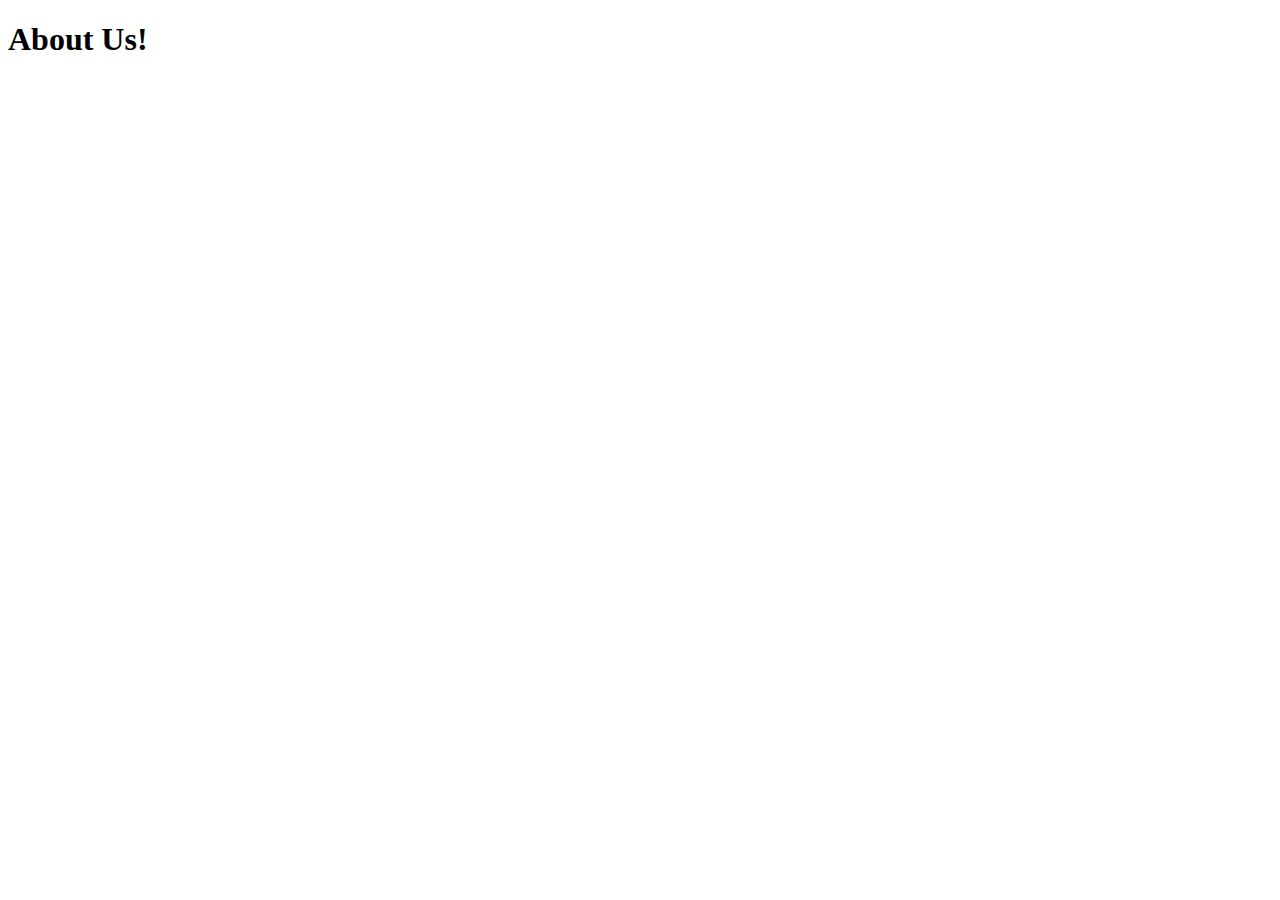
==== web/about-us.html @ 68645596 "Initial commit" ====
<!DOCTYPE html>
<html>
<head>
    <meta charset='utf-8'>
    <meta http-equiv='X-UA-Compatible' content='IE=edge'>
    <title>ACE-AI | AI Based Career Counselling</title>
    <meta name='viewport' content='width=device-width, initial-scale=1'>
    <link rel='stylesheet' type='text/css' media='screen' href='main.css'>
    <script src='main.js'></script>
</head>
<body>
    <h1>About Us!</h1>
</body>
</html>
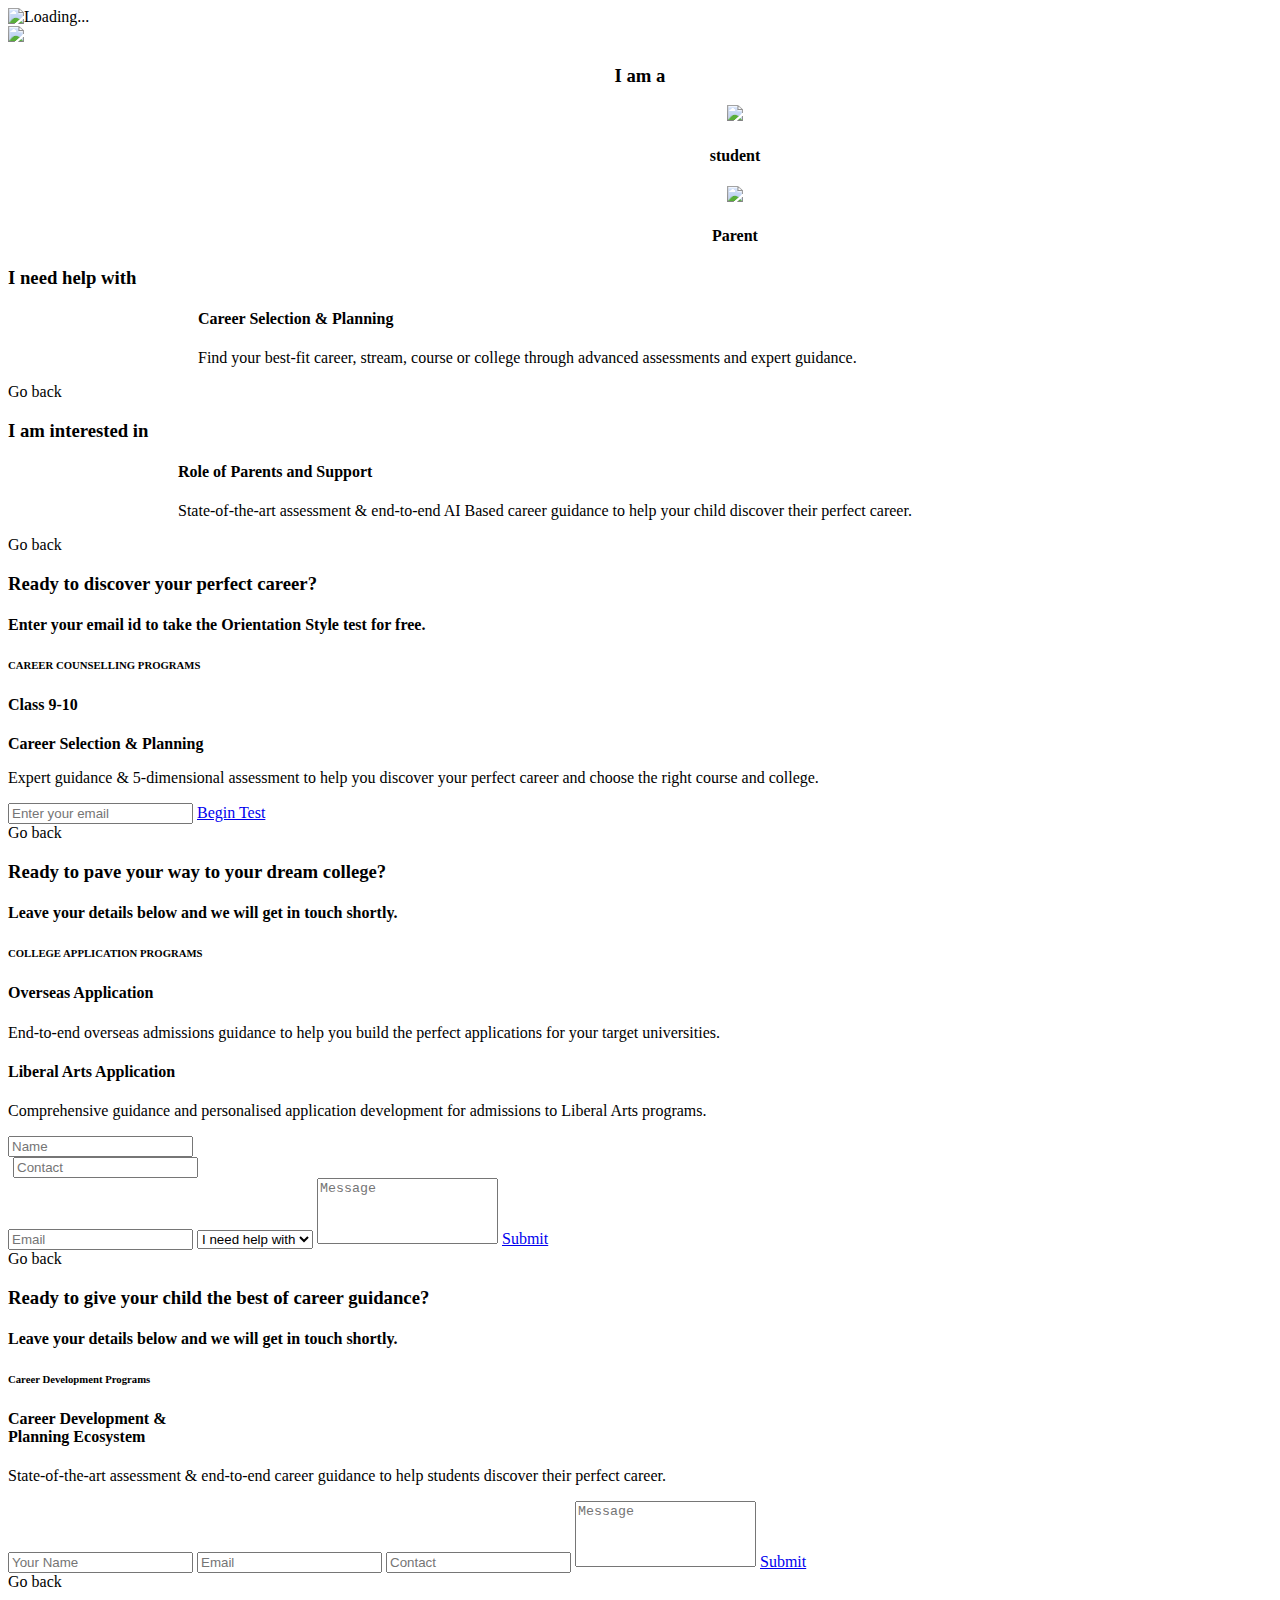
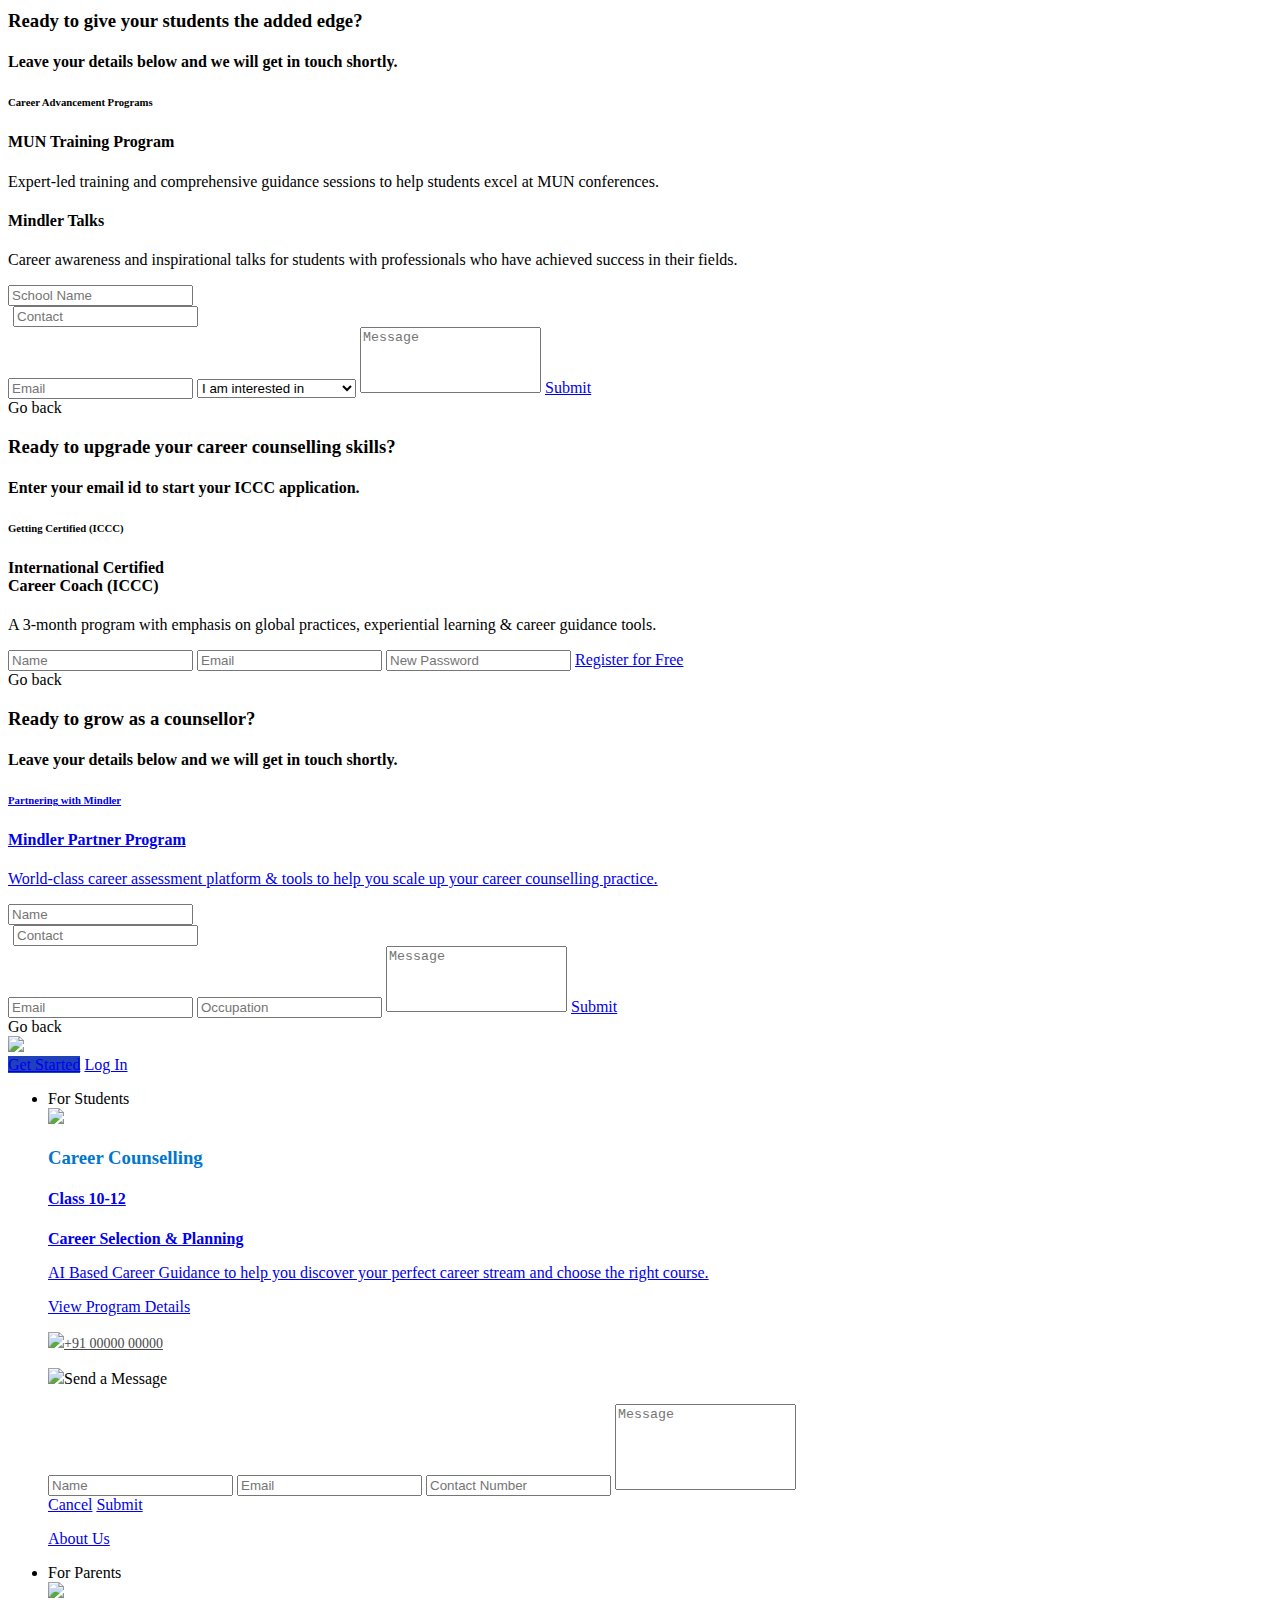
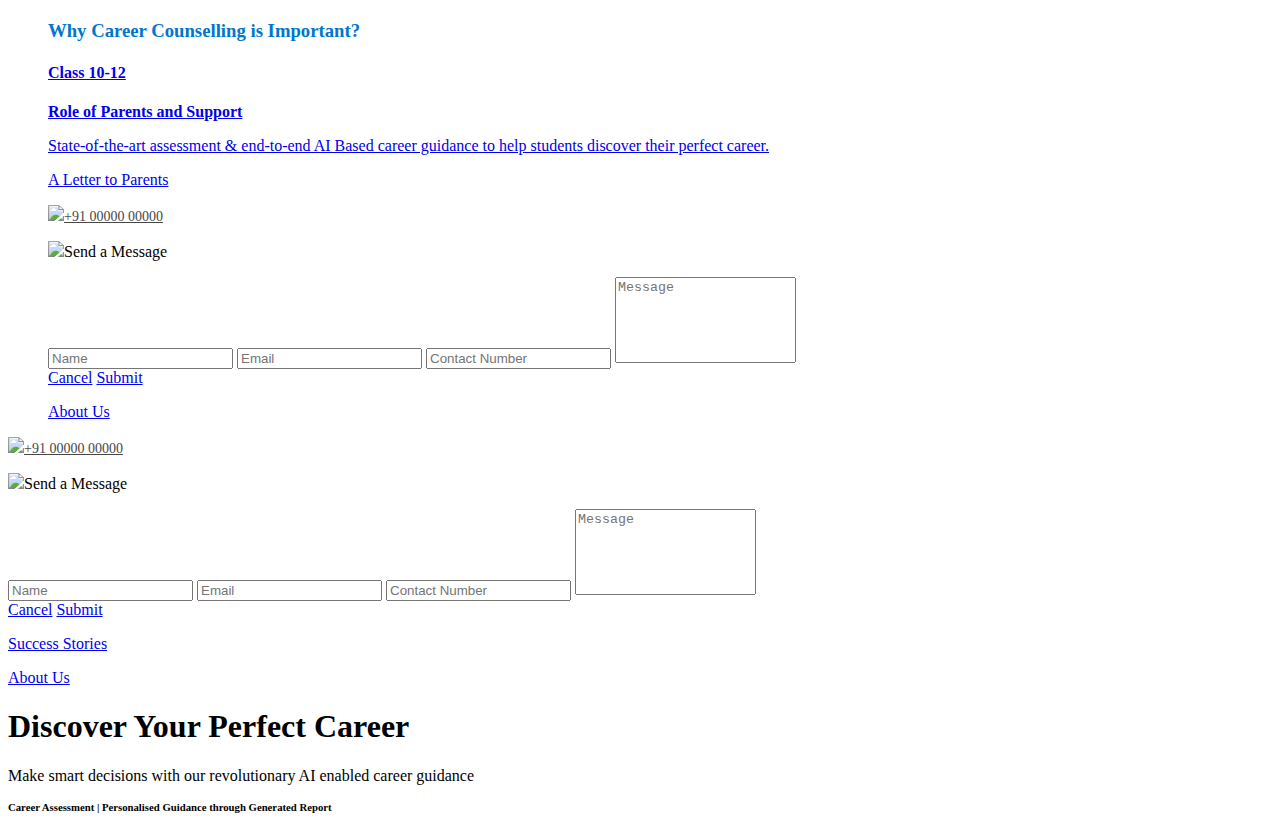
==== commit 67d5aea1: "Initial commit" ====
--- a/web/about-us.html
+++ b/web/about-us.html
@@ -6,9 +6,533 @@
     <title>ACE-AI | AI Based Career Counselling</title>
     <meta name='viewport' content='width=device-width, initial-scale=1'>
     <link rel='stylesheet' type='text/css' media='screen' href='main.css'>
+    <link rel="stylesheet" href="./assets/css/global-plugins.css">
+    <link rel="apple-touch-icon" sizes="72x72" href="./images/Mission.png">
+    <link rel="icon" type="image/png" sizes="32x32" href="./images/Mission.png">
+    <link rel="icon" type="image/png" sizes="16x16" href="./images/Mission.png">
+    <link href="./assets/css/my-styles.css" rel="stylesheet">
+    <link href="./assets/css/my-media.css" rel="stylesheet">
+    <link href="./assets/css/lightslider.css" rel="stylesheet">
+    <link href="./assets/css/revamp.css" rel="stylesheet">
+    <script src="https://code.jquery.com/jquery-3.6.0.min.js"></script>
+    <link href="./assets/css/chatbot.css" rel="stylesheet">
     <script src='main.js'></script>
 </head>
 <body>
-    <h1>About Us!</h1>
+    <noscript><iframe src="https://www.googletagmanager.com/ns.html?id=GTM-WPLTG3F"
+        height="0" width="0" style="display:none;visibility:hidden"></iframe></noscript>
+         <!-- End Google Tag Manager (noscript) -->
+         <div class="overlay-box" style="display: none"><img src="./images/loader.gif" loading="lazy" /></div> 
+           <section id="preloader"> 
+             <div class="loader" id="loader"> 
+               <img src="./images/loader.gif" alt="Loading..." /> 
+             </div> 
+           </section>
+         <div class="user-block-main">
+             <span class="user-close"> <img src="./icons/close.png"></span>
+             <div class="user-block">
+                 <div class="set-item display" style="text-align: center;">
+                     <h3>I am a</h3>
+                     <div class="row" style="margin-left: 190px;">
+                         <div class="col-sm-4">
+                             <div class="user-selection zoom for-school" id="school-step-one">
+                                 <div class="img-sec"><img src="./icons/student.png" loading="lazy"></div>
+                                 <h4>student</h4>
+                             </div>
+                         </div>
+                         <div class="col-sm-4">
+                             <div class="user-selection zoom for-institution" id="institution-step-one">
+                                 <div class="img-sec"> <img src="./icons/parent.png"></div>
+                                 <h4>Parent</h4>
+                             </div>
+                         </div>
+                     </div>
+                 </div>
+                 <div class="set-item school-selection" id="school-step-two">
+                     <h3>I need help with</h3>
+                     <div class="row">
+                         <div class="col-sm-6" style="margin-left: 190px;">
+                             <div class="user-selection zoom for-counselling" onclick="googleEvent('Email Only Signup','Homepage','Student: Career Selection & Planning','')" id="step-email-signup">
+                                 <h4>Career Selection & Planning</h4>
+                                 <p> Find your best-fit career, stream, course or college through advanced assessments and expert guidance.
+                                 </p>
+                             </div>
+                         </div>
+                         
+                     </div>
+                     <a class="back to-main"><i class="fa fa-angle-left"></i>Go back</a>
+                 </div>
+                 <div class="set-item institution-selection" id="institution-step-two">
+                     <h3>I am interested in</h3>
+                     <div class="row" >
+                         <div class="col-sm-6" style="margin-left: 170px;">
+                             <div class="user-selection zoom" id="step-form-cdp" onclick="googleEvent('Query Submitted','Homepage','Institution: Career Development Program','')">
+                                 <h4>Role of Parents and Support</h4>
+                                 <p>
+                                     State-of-the-art assessment & end-to-end AI Based career guidance to help your child discover their perfect career.
+                                 </p>
+                             </div>
+                         </div>
+                         
+                     </div>
+                     <a class="back to-main"><i class="fa fa-angle-left"></i>Go back</a>
+                 </div>
+                 
+                 <!-- school  -->
+                 <div class="set-item " id="step-email-signup-section">
+                     <h3 class="title">Ready to discover your perfect career? </h3>
+                     <h4 class="title">Enter your email id to take the Orientation Style test for free.</h4>
+                     <div class="form-with-content form-bg">
+                         <div class="item content">
+                             <div>
+                                 <h6>CAREER COUNSELLING PROGRAMS</h6>
+                                 
+                                 <div class="products-details">
+                                     <h4>Class 9-10</h4>
+                                     <strong>Career Selection &amp; Planning</strong>
+                                     <p>Expert guidance &amp; 5-dimensional assessment to help you discover your perfect career and choose the right course and college.
+                                     </p>
+                                 </div>
+                                 
+                             </div>
+                         </div>
+                         <div class="item form-box ">
+                             <div class="form-display">
+                                 <input type="email" data-source="Email Only" data-source-medium="Website" data-source-content="" data-source-description="Header" class="form-control" name="email" placeholder="Enter your email">
+                                 <a href="#" onclick="googleEvent('Email Only Signup', 'Homepage','Get Started: Career Selection & Planning','');" class="btn-action btn-secondry">Begin Test</a>
+                             </div>
+                             <div class="thankyou-display" style="display: none;">
+                                 <p style="font-weight:600">Thank you for contacting us!</p>
+                                 <p>One of our team members will respond in 2 working days to resolve your query. If your query is urgent, you can alternatively call our career helpline.</p>
+                             </div>
+                         </div>
+                     </div>
+                     <a class="back to-school-main"><i class="fa fa-angle-left"></i>Go back</a>
+                 </div>
+                 <div class="set-item " id="step-form-section-student">
+                     <h3 class="title">Ready to pave your way to your dream college? </h3>
+                     <h4 class="title">Leave your details below and we will get in touch shortly.</h4>
+                     <div class="form-with-content form-bg">
+                         <div class="item content">
+                             <div>
+                                 <h6>COLLEGE APPLICATION PROGRAMS</h6>
+                                 <div class="products-details">
+                                     <h4>Overseas Application</h4>
+                                     <p>End-to-end overseas admissions guidance to help you build the perfect applications for your target universities.
+                                     </p>
+                                 </div>
+                                 <div class="products-details">
+                                     <h4>Liberal Arts Application
+                                     </h4>
+                                     <p>Comprehensive guidance and personalised application development for admissions to Liberal Arts programs.
+                                     </p>
+                                 </div>
+                             </div>
+                         </div>
+                         <div class="item form-box ">
+                             <div class="form-display">
+                                 <form id="liberal-art-help-form">
+                                     <div class="row">
+                                         <div class="col-md-6" style="padding-right:5px">
+                                             <input class="form-control text-cap" name="name" type="text" placeholder="Name">
+                                         </div>
+                                         <div class="col-md-6" style="padding-left:5px">
+                                             <input class="form-control" type="text" name="contact" placeholder="Contact">
+                                         </div>
+                                     </div>
+                                     <input class="form-control" type="email" name="email" placeholder="Email">
+                                     <select class="form-control" name="helpFor">
+                                <option disabled selected>I need help with</option>
+                                <option value="All">All</option>
+                                <option value="Overseas">Overseas</option>
+                                <option value="Liberal Arts">Liberal Arts</option>
+                                <option value="Other">Other</option>
+                             </select>
+                                     <textarea class="form-control" name="comment" placeholder="Message" style="height:60px; resize: none"></textarea>
+                                     <a href="#" onclick="googleEvent('Email Only Signup', 'Homepage','Get Started: College Applications','');" class="btn-action btn-secondry">Submit</a>
+                                 </form>
+                             </div>
+                             <div class="thankyou-display" style="display: none;">
+                                 <p style="font-weight:600">Thank you for contacting us!</p>
+                                 <p>One of our team members will respond in 3-4 working days to resolve your query. If your query is urgent, you can alternatively call our career helpline.</p>
+                             </div>
+                         </div>
+                     </div>
+                     <a class="back to-school-main"><i class="fa fa-angle-left"></i>Go back</a>
+                 </div>
+                 <!-- school  -->
+                 <!-- institution- -->
+                 <div class="set-item " id="step-form-section-cdp">
+                     <h3 class="title">Ready to give your child the best of career guidance? </h3>
+                     <h4 class="title">Leave your details below and we will get in touch shortly. </h4>
+                     <div class="form-with-content form-bg">
+                         <div class="item content">
+                             <div>
+                                 <h6>Career Development Programs</h6>
+                                 <div class="products-details">
+                                     <h4>Career Development & <br> Planning Ecosystem
+                                     </h4>
+                                     <p>State-of-the-art assessment & end-to-end career guidance to help students discover their perfect career.
+                                     </p>
+                                 </div>
+                             </div>
+                         </div>
+                         <div class="item form-box ">
+                             <div class="form-display">
+                                 <form id="career-developement-programs">
+                                     <input class="form-control text-cap" name="school" type="text" placeholder="Your Name">
+                                     <input class="form-control" name="email" type="email" placeholder="Email">
+                                     <input class="form-control" name="mobile" type="text" placeholder="Contact">
+                                     <textarea class="form-control" name="message" placeholder="Message" style="height:60px; resize: none"></textarea>
+                                     <a href="#" class="btn-action btn-secondry" onclick="googleEvent('Email Only Signup', 'Homepage','Institution: Career Development Program','');">Submit</a>
+                                 </form>
+                             </div>
+                             <div class="thankyou-display" style="display: none;">
+                                 <p style="font-weight:600">Thank you for contacting us!</p>
+                                 <p>One of our team members will respond in 2 working days to resolve your query. If your query is urgent, you can alternatively call our career helpline.</p>
+                             </div>
+                         </div>
+                     </div>
+                     <a class="back to-institution-main"><i class="fa fa-angle-left"></i>Go back</a>
+                 </div>
+                 <div class="set-item " id="step-form-section-cap">
+                     <h3 class="title">Ready to give your students the added edge? </h3>
+                     <h4 class="title">Leave your details below and we will get in touch shortly. </h4>
+                     <div class="form-with-content form-bg">
+                         <div class="item content">
+                             <div>
+                                 <h6>Career Advancement Programs</h6>
+                                 <div class="products-details">
+                                     <h4>MUN Training Program
+                                     </h4>
+                                     <p>Expert-led training and comprehensive guidance sessions to help students excel at MUN conferences.
+                                     </p>
+                                 </div>
+                                 <div class="products-details">
+                                     <h4>Mindler Talks
+                                     </h4>
+                                     <p>Career awareness and inspirational talks for students with professionals who have achieved success in their fields.
+                                     </p>
+                                 </div>
+                             </div>
+                         </div>
+                         <div class="item form-box ">
+                             <div class="form-display">
+                                 <form id="career-advancement-programs">
+                                     <div class="row">
+                                         <div class="col-md-6" style="padding-right:5px">
+                                             <input class="form-control text-cap" name="school" type="text" placeholder="School Name">
+                                         </div>
+                                         <div class="col-md-6" style="padding-left:5px">
+                                             <input class="form-control" type="text" name="contact" placeholder="Contact">
+                                         </div>
+                                     </div>
+                                     <input class="form-control" type="email" name="email" placeholder="Email">
+                                     <select class="form-control" name="interest">
+                                <option disabled selected>I am interested in</option>
+                                <option value="All">All</option>
+                                <option value="MUN Training Program">MUN Training Program</option>
+                                <option value="Mindler Talks">Mindler Talks</option>
+                             </select>
+                                     <textarea class="form-control" name="comment" placeholder="Message" style="height:60px; resize: none"></textarea>
+                                     <a href="#" class="btn-action btn-secondry" onclick="googleEvent('Email Only Signup', 'Homepage','Institution: Career Advancement Program','');">Submit</a>
+                                 </form>
+                             </div>
+                             <div class="thankyou-display" style="display: none;">
+                                 <p style="font-weight:600">Thank you for contacting us!</p>
+                                 <p>One of our team members will respond in 2 working days to resolve your query. If your query is urgent, you can alternatively call our career helpline.</p>
+                             </div>
+                         </div>
+                     </div>
+                     <a class="back to-institution-main"><i class="fa fa-angle-left"></i>Go back</a>
+                 </div>
+                 <!-- institution- -->
+                 <!-- to-professionals -->
+                 <div class="set-item " id="step-iccc-section">
+                     <h3 class="title">Ready to upgrade your career counselling skills?</h3>
+                     <h4 class="title">Enter your email id to start your ICCC application. </h4>
+                     <div class="form-with-content form-bg">
+                         <div class="item content">
+                             <div>
+                                 <h6>Getting Certified (ICCC) </h6>
+                                 <div class="products-details">
+                                     <h4>International Certified <br> Career Coach (ICCC)
+                                     </h4>
+                                     <p>A 3-month program with emphasis on global practices, experiential learning & career guidance tools.
+                                     </p>
+                                 </div>
+                             </div>
+                         </div>
+                         <div class="item form-box ">
+                             <div class="form-display">
+                                 <form id="iccc-signup-form">
+                                     <input class="form-control" name="name" type="text" placeholder="Name">
+                                     <input class="form-control" name="email" type="email" placeholder="Email">
+                                     <input class="form-control" name="password" type="password" placeholder="New Password">
+                                     <a href="#" class="btn-action btn-secondry" onclick="googleEvent('Email Only Signup', 'Homepage','Career Professional: Getting Certified(ICCC)','');">Register for Free</a>
+                                 </form>
+                             </div>
+                             <div class="thankyou-display" style="display: none;">
+                                 <p style="font-weight:600">Thank you for contacting us!</p>
+                                 <p>One of our team members will respond in 2 working days to resolve your query. If your query is urgent, you can alternatively call our career helpline.</p>
+                             </div>
+                         </div>
+                     </div>
+                     <a class="back to-professional-main"><i class="fa fa-angle-left"></i>Go back</a>
+                 </div>
+                 <div class="set-item " id="step-form-section-professional">
+                     <h3 class="title">Ready to grow as a counsellor? </h3>
+                     <h4 class="title">Leave your details below and we will get in touch shortly. </h4>
+                     <div class="form-with-content form-bg">
+                         <a href="https://www.mindler.com/partner/partner-registration" target="_blank">
+                             <div class="item content">
+                                 <div>
+                                     <h6>Partnering with Mindler </h6>
+                                     <div class="products-details">
+                                         <h4>Mindler Partner Program
+                                         </h4>
+                                         <p>World-class career assessment platform & tools to help you scale up your career counselling practice.
+                                         </p>
+                                     </div>
+                                 </div>
+                             </div>
+                         </a>
+                         <div class="item form-box ">
+                             <div class="form-display">
+                                 <form id="partnering-with-mindler">
+                                     <div class="row">
+                                         <div class="col-md-6" style="padding-right:5px">
+                                             <input class="form-control text-cap" name="name" type="text" placeholder="Name">
+                                         </div>
+                                         <div class="col-md-6" style="padding-left:5px">
+                                             <input class="form-control" name="contact" type="text" placeholder="Contact">
+                                         </div>
+                                     </div>
+                                     <input class="form-control" name="email" type="email" placeholder="Email">
+                                     <input class="form-control" name="occupation" type="text" placeholder="Occupation">
+                                     <textarea class="form-control" name="comment" placeholder="Message" style="height:60px; resize: none"></textarea>
+                                     <a href="#" class="btn-action btn-secondry" onclick="googleEvent('Email Only Signup', 'Homepage','Career Professional: Partnering Mindler','');">Submit</a>
+                                 </form>
+                             </div>
+                             <div class="thankyou-display" style="display: none;">
+                                 <p style="font-weight:600">Thank you for contacting us!</p>
+                                 <p>One of our team members will respond in 2 working days to resolve your query. If your query is urgent, you can alternatively call our career helpline.</p>
+                             </div>
+                         </div>
+                     </div>
+                     <a class="back to-professional-main"><i class="fa fa-angle-left"></i>Go back</a>
+                 </div>
+                 <!-- professional -->
+             </div>
+         </div>
+         <header class="new-header">
+             <div class="container">
+                 <div class="flex-box nav-header">
+                     <div class="items for-menu">
+                         <a href="./" class="mindler-logo">
+                             <!-- https://www.ace-ai.org/ -->
+                          <img src="./images/ACE-AI.png">
+                       </a>
+                         <span class="header-close">
+                          <i class="fa fa-bars"></i>
+                       </span>
+                     </div>
+                     <div class="items for-start">
+                         <div class="right-links">
+                             <a href="javascript:void(0)" style="background-color: #1F41BB; margin-top: 20px;" class="btn-action btn-secondry get-started" onclick="trackUserEvents('Get Started Button', 'Homepage','Header','','');">Get Started</a>
+                             <a onclick="googleEvent('Login', 'Homepage','Header','');" style="margin-bottom: 5px;" href="./Counselling-Login.html" class="btn btn-success">Log In</a>
+                         </div>
+                         <ul class="top-nav">
+                             
+                             <li class="for-students">
+                                 <span class="click">For Students</span>
+                                 <div class="top-menu-block">
+                                     <span class="top-menu-close"> <img src="./icons/close.png"></span>
+                                     <div class="container">
+                                         <div class="row">
+                                             <div class="col-md-4  column-1">
+                                                 <div class="for-products">
+                                                     <h3 style="color: #0076cc;">Career Counselling</h3>
+                                                     <div class="products-details">
+                                                         <a href="./counselling_page.html" target="_blank">
+                                                             <h4>Class 10-12</h4>
+                                                             <strong>Career Selection &amp; Planning</strong>
+                                                             <p>AI Based Career Guidance to help you discover your perfect career stream and choose the right course.
+                                                             </p>
+                                                             <div onclick="googleEvent('Program Details', 'Homepage','Students: Class 10-12','');" class="link">View Program Details
+                                                                 <i class="fa fa-angle-right"></i>
+                                                             </div>
+                                                         </a>
+                                                     </div>
+                                                 </div>
+                                             </div>
+                                             <div class="col-md-4 column-1">
+                                                 <div class="for-products">
+                         
+                                                 </div>
+                                             </div>
+                                             <div class="col-md-4 column-2">
+                                                 <div class="for-contact">
+                                                     <div class="address-box">
+                                                         <div class="contact-details">
+                                                             <p><a href="tel:+910000000000" style="font-size: 14px;color: #484848;"><img src="https://mindlerimages.imgix.net/home/header-call.svg" style="top: 0;">+91 00000 00000</a></p>
+                                                         </div>
+                                                         <p class="send-message"><img src="https://mindlerimages.imgix.net/home/header-chat.svg">Send a Message</p>
+                                                         <div class="thankyou-display" style="display: none;">
+                                                             <p style="font-weight:600">Thank you for contacting us!</p>
+                                                             <p>One of our team members will respond in 3-4 working days to resolve your query. If your query is urgent, you can alternatively call our career helpline.</p>
+                                                         </div>
+                                                         <div class="contact-form">
+                                                             <div class="form-box ">
+                                                                 <form id="send-a-message">
+                                                                     <input class="form-control text-cap" name="name" type="text" placeholder="Name">
+                                                                     <input class="form-control" name="email" type="email" placeholder="Email">
+                                                                     <input class="form-control" name="contact" type="text" placeholder="Contact Number">
+                                                                     <textarea class="form-control" name="comment" placeholder="Message" style="height:80px; resize: none"></textarea>
+                                                                     <div class="text-right">
+                                                                         <a href="#" class="btn-action btn-default">Cancel</a>
+                                                                         <a href="javascript:void(0)" class="btn-action btn-secondry">Submit</a>
+                                                                     </div>
+                                                                 </form>
+                                                             </div>
+                                                         </div>
+                                                     </div>
+                                                     <div class="link-box">
+                                                         <p><a href="web\about-us.html" class="text-link">About Us</a></p>
+                                                         <!-- https://www.ace-ai.org/about-us -->
+                                                     </div>
+                                                 </div>
+                                             </div>
+                                         </div>
+                                     </div>
+                                 </div>
+                             </li>
+                             <li class="for-parents">
+                                 <span class="click">For Parents</span>
+                                 <div class="top-menu-block">
+                                     <span class="top-menu-close"> <img src="./icons/close.png"></span>
+                                     <div class="container">
+                                         <div class="row">
+                                             <div class="col-md-4  column-1">
+                                                 <div class="for-products">
+                                                     <h3 style="color: #0076cc;">Why Career Counselling is Important?</h3>
+                                                     <div class="products-details">
+                                                         <a href="./letter_to_parents.html" target="_blank">
+                                                             <h4>Class 10-12</h4>
+                                                             <strong>Role of Parents and Support</strong>
+                                                             <p>State-of-the-art assessment & end-to-end AI Based career guidance to help students discover their perfect career.
+                                                             </p>
+                                                             <div onclick="googleEvent('Program Details', 'Homepage','Students: Class 10-12','');" class="link">A Letter to Parents
+                                                                 <i class="fa fa-angle-right"></i>
+                                                             </div>
+                                                         </a>
+                                                     </div>
+                                                 </div>
+                                             </div>
+                                             <div class="col-md-4 column-1">
+                                                 <div class="for-products">
+                         
+                                                 </div>
+                                             </div>
+                                             <div class="col-md-4 column-2">
+                                                 <div class="for-contact">
+                                                     <div class="address-box">
+                                                         <div class="contact-details">
+                                                             <p><a href="tel:+910000000000" style="font-size: 14px;color: #484848;"><img src="https://mindlerimages.imgix.net/home/header-call.svg" style="top: 0;">+91 00000 00000</a></p>
+                                                         </div>
+                                                         <p class="send-message"><img src="https://mindlerimages.imgix.net/home/header-chat.svg">Send a Message</p>
+                                                         <div class="thankyou-display" style="display: none;">
+                                                             <p style="font-weight:600">Thank you for contacting us!</p>
+                                                             <p>One of our team members will respond in 3-4 working days to resolve your query. If your query is urgent, you can alternatively call our career helpline.</p>
+                                                         </div>
+                                                         <div class="contact-form">
+                                                             <div class="form-box ">
+                                                                 <form id="send-a-message">
+                                                                     <input class="form-control text-cap" name="name" type="text" placeholder="Name">
+                                                                     <input class="form-control" name="email" type="email" placeholder="Email">
+                                                                     <input class="form-control" name="contact" type="text" placeholder="Contact Number">
+                                                                     <textarea class="form-control" name="comment" placeholder="Message" style="height:80px; resize: none"></textarea>
+                                                                     <div class="text-right">
+                                                                         <a href="#" class="btn-action btn-default">Cancel</a>
+                                                                         <a href="javascript:void(0)" class="btn-action btn-secondry">Submit</a>
+                                                                     </div>
+                                                                 </form>
+                                                             </div>
+                                                         </div>
+                                                     </div>
+                                                     <div class="link-box">
+                                                         <p><a href="web\about-us.html" class="text-link">About Us</a></p>
+                                                         <!-- https://www.ace-ai.org/about-us -->
+                                                     </div>
+                                                 </div>
+                                             </div>
+                                         </div>
+                                     </div>
+                                 </div>
+                             </li>
+                             
+                         </ul>
+                         <div class="for-contact for-mobile">
+                             <div class="address-box">
+                                 <div class="contact-details">
+                                     <p><a href="tel:+910000000000" style="font-size: 14px;color: #484848;"><img src="https://mindlerimages.imgix.net/home/header-call.svg" style="top: 0;">+91 00000 00000</a></p>
+                                 </div>
+                                 <p class="send-message"><img src="https://mindlerimages.imgix.net/home/header-chat.svg">Send a Message</p>
+                                 <div class="thankyou-display" style="display: none;">
+                                     <p style="font-weight:600">Thank you for contacting us!</p>
+                                     <p>One of our team members will respond in 2 working days to resolve your query. If your query is urgent, you can alternatively call our career helpline.</p>
+                                 </div>
+                                 <div class="contact-form">
+                                     <div class="form-box ">
+                                         <form id="send-a-message">
+                                             <input class="form-control text-cap" name="name" type="text" placeholder="Name">
+                                             <input class="form-control" name="email" type="email" placeholder="Email">
+                                             <input class="form-control" name="contact" type="text" placeholder="Contact Number">
+                                             <textarea class="form-control" name="comment" placeholder="Message" style="height:80px; resize: none"></textarea>
+                                             <div class="text-right">
+                                                 <a href="#" class="btn-action btn-default">Cancel</a>
+                                                 <a href="javascript:void(0)" class="btn-action btn-secondry">Submit</a>
+                                             </div>
+                                         </form>
+                                     </div>
+                                 </div>
+                             </div>
+                             <div class="link-box">
+                                 <p><a href="https://www.mindler.com/success-stories" class="text-link">Success Stories</a> </p>
+                                 <p><a href="https://www.mindler.com/about-us" class="text-link">About Us</a></p>
+                             </div>
+                         </div>
+                     </div>
+                 </div>
+             </div>
+             </div>
+         </header>
+         <div class="homepage-new">
+             <div class="homepage-display new-homepage-display">
+                 </div>
+                 <div class="container">
+                     <div class="center-box" style="margin-top: 20px;">
+                         <h1>Discover Your Perfect Career</h1>
+                         <p>
+                             Make smart decisions with our revolutionary AI enabled career guidance
+                         </p>
+     
+                         
+                         <div>
+                             <h6 style="margin-top: 12px;">Career Assessment | Personalised Guidance through Generated Report</h6>
+                         </div>
+                         <!-- <span style="display: block;margin-top: 18px;font-size: 12px;"><span style="color: red">New!</span>  Applications for International Certified Career Coach (ICCC) - Cohort 3 are now open. <a href='https://www.mindler.com/iccc' target="_blank">Know More <i class="fa fa-angle-right" style="font-size: 13px;"></i></a></span> -->
+                         <!--  <span style="display: block;margin-top: 18px;font-size: 12px;"><span style="color: red">Independence Day Offer!</span>  Mindler Career Guidance programs starting at INR 1947 only. <a href='https://www.mindler.com/pricing?tag=stream' target="_blank">Know More <i class="fa fa-angle-right" style="font-size: 13px;"></i></a></span> -->
+                     </div>
+
+
+                     <script type="text/javascript" src="./assets/js/ui-lazy.js" defer></script>
+                     <script src="https://web.mxradon.com/t/Tracker.js"></script>
+                     <script type='module' defer src="./assets/js/social-media.js"></script> 
+    <script type="text/javascript" src="./assets/js/lightslider.js"></script>
+    <script type="text/javascript" src="./assets/js/homepage-function.js" async></script>
+    <script type="text/javascript" src="./assets/js/revamp.js" async></script>
+    <script type="text/javascript" src="./assets/js/jquery.js" preload></script>
+    <script type="text/javascript" src="./assets/js/bootstrap.min.js"></script>
 </body>
 </html>